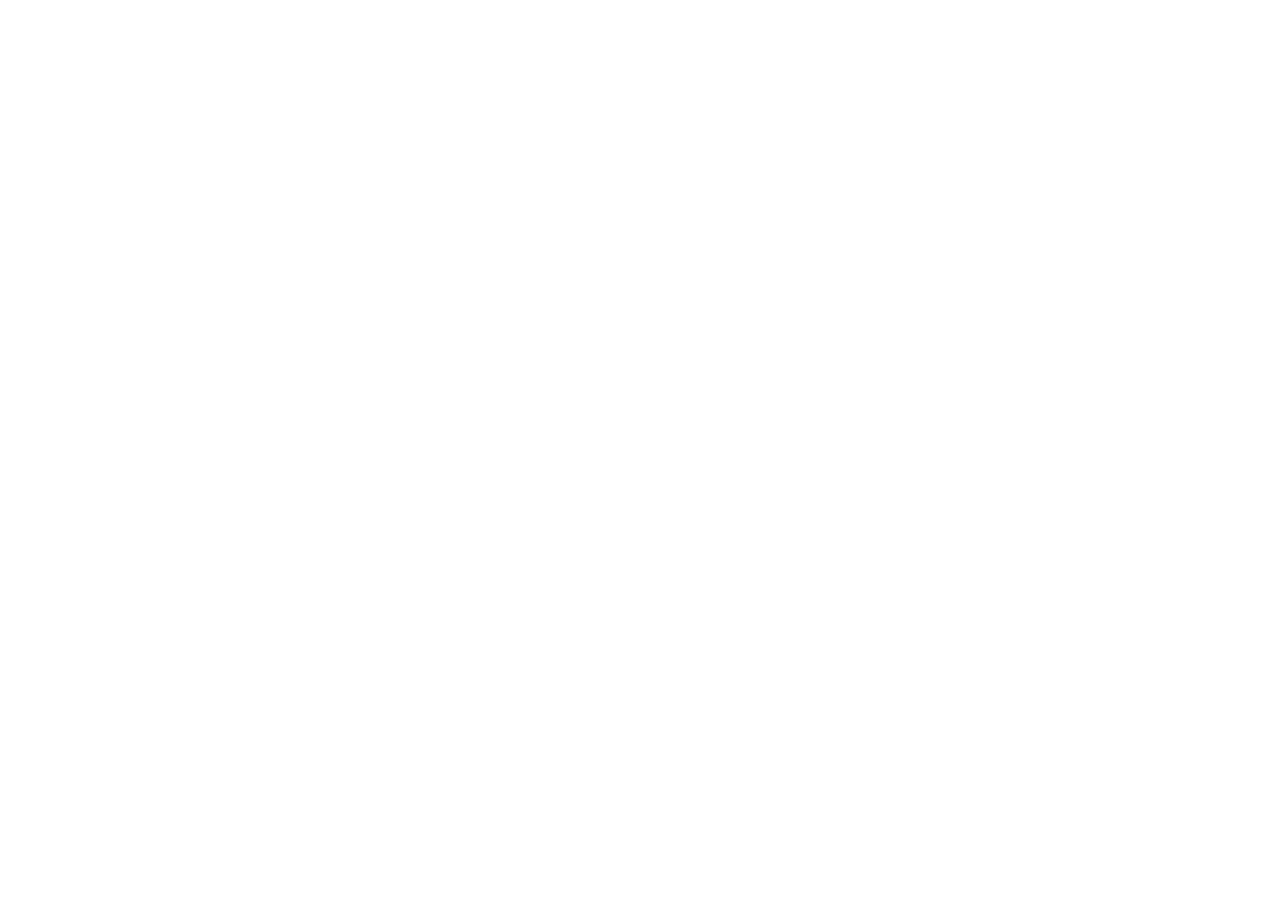
==== src/index.html @ 7a641a92 "Initial commit" ====
<!DOCTYPE html>
<html lang="en">
  <head>
    <meta charset="UTF-8" />
    <link rel="icon" type="image/svg+xml" href="/favicon.svg" />
    <meta name="viewport" content="width=device-width, initial-scale=1.0" />
    <title>Vanilla App Template</title>
    <link rel="stylesheet" href="./css/styles.css" />
  </head>
  <body>
    <load src="./partials/header.html" icon-path="img/sprite.svg#logo" />

    <main>
      <!-- Loads the specified .html file -->
      <load src="./partials/vite-promo.html" />
      <load src="./partials/badges.html" />
    </main>

    <load src="./partials/footer.html" />

    <script type="module" src="./main.js"></script>
  </body>
</html>
---- src/css/styles.css ----
/**
  |============================
  | include css partials with
  | default @import url()
  |============================
*/
/* Common styles */
@import url('./reset.css');
@import url('./base.css');
@import url('./container.css');
@import url('./animations.css');

/* Sections style */
@import url('./header.css');
@import url('./vite-promo.css');
@import url('./badges.css');
@import url('./back-link.css');
@import url('./footer.css');
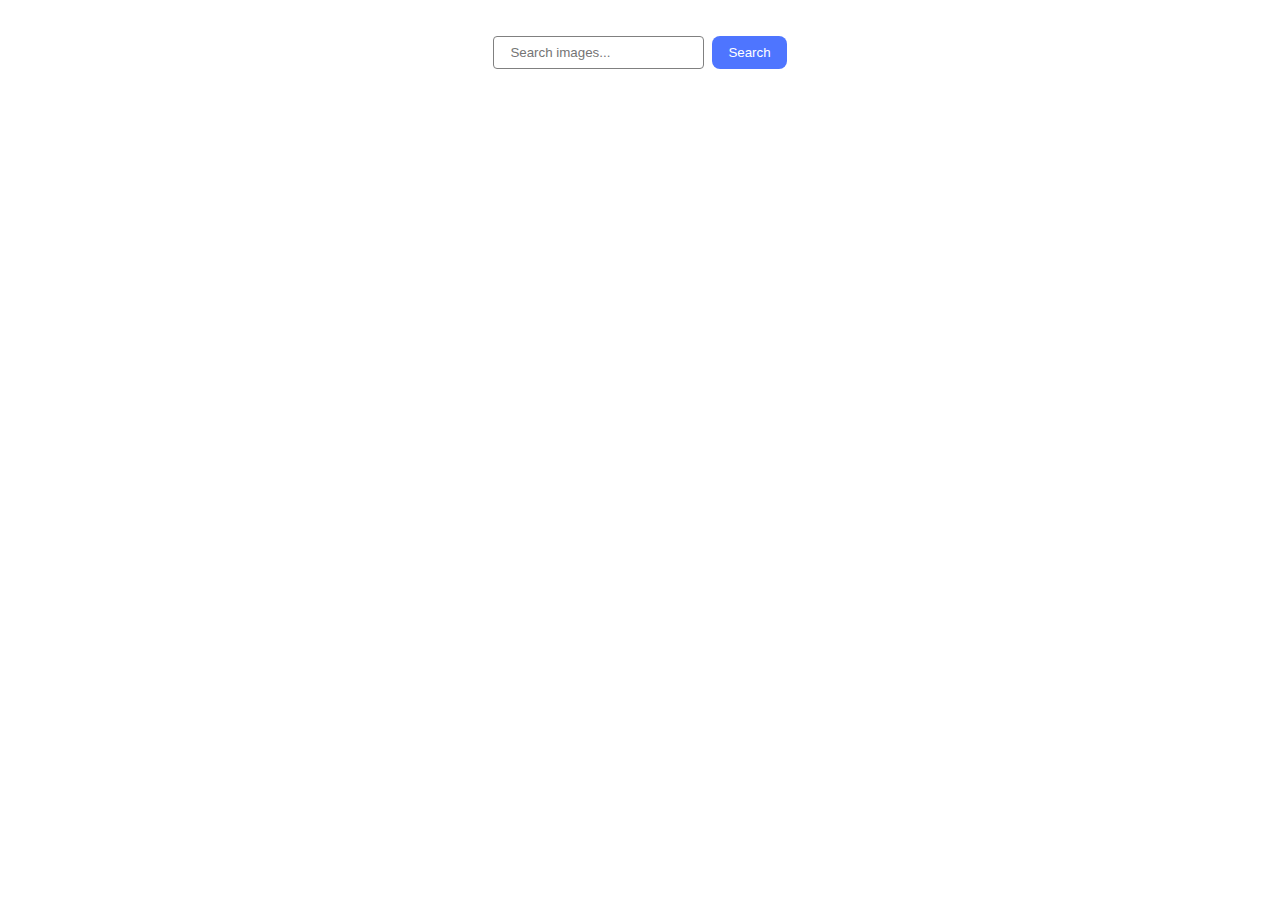
==== commit 46505636: "finish" ====
--- a/src/index.html
+++ b/src/index.html
@@ -4,20 +4,20 @@
     <meta charset="UTF-8" />
     <link rel="icon" type="image/svg+xml" href="/favicon.svg" />
     <meta name="viewport" content="width=device-width, initial-scale=1.0" />
-    <title>Vanilla App Template</title>
+    <title>HW12</title>
     <link rel="stylesheet" href="./css/styles.css" />
   </head>
   <body>
-    <load src="./partials/header.html" icon-path="img/sprite.svg#logo" />
-
     <main>
-      <!-- Loads the specified .html file -->
-      <load src="./partials/vite-promo.html" />
-      <load src="./partials/badges.html" />
-    </main>
-
-    <load src="./partials/footer.html" />
-
+      <form action="">
+        <input type="text" placeholder="Search images..." />
+        <button type="submit">search</button>
+      </form>
+      <div class="gallery">
+        <ul class="gallery-list"></ul>
+        <button type="button" class="show-more is-hidden">Load more</button>
+        <span class="loader is-hidden"></span>
+      </main>
     <script type="module" src="./main.js"></script>
   </body>
 </html>
--- a/src/css/styles.css
+++ b/src/css/styles.css
@@ -6,13 +6,101 @@
 */
 /* Common styles */
 @import url('./reset.css');
-@import url('./base.css');
-@import url('./container.css');
-@import url('./animations.css');
+@import url('./loader.css');
 
-/* Sections style */
-@import url('./header.css');
-@import url('./vite-promo.css');
-@import url('./badges.css');
-@import url('./back-link.css');
-@import url('./footer.css');
+body {
+  margin: 36px 0;
+}
+
+form {
+  margin: 0 auto;
+  display: flex;
+  justify-content: center;
+  gap: 8px;
+  margin-bottom: 32px;
+}
+
+button {
+  border-radius: 8px;
+  text-transform: capitalize;
+  border: none;
+  padding: 8px 16px;
+  background-color: #4E75FF;
+  color: #FFFFFF;
+}
+
+.show-more {
+  margin-top: 32px;
+}
+
+button:hover {
+  background-color: #6C8CFF;
+}
+
+input {
+  border-radius: 4px;
+  padding: 8px 16px;
+  border: 1px solid #808080;
+  outline: none;
+}
+
+input:hover {
+  border-color: black;
+}
+
+input:focus {
+  border-color: #4E75FF;
+}
+
+/* Gallery */
+.gallery {
+  margin: 0 auto;
+  text-align: center;
+}
+
+.gallery-list {
+  display: flex;
+  flex-wrap: wrap;
+  justify-content: center;
+  gap: 24px;
+  max-width: 1128px;
+  margin: 0 auto;
+
+}
+
+.gallery-object {
+  max-height: 200px;
+  position: relative;
+  border: 1px solid #808080;
+  flex-basis: calc((100% - 27px * 2) / 3);
+}
+
+.gallery-stats {
+  position: absolute;
+  bottom: 0px;
+  background-color: #FFFFFF;
+  display: flex;
+  justify-content: space-around;
+  text-align: center;
+  height: 48px;
+  width: 100%;
+}
+
+.gallery-stats li {
+  display: flex;
+  flex-direction: column;
+  justify-content: space-around;
+  align-items: center;
+  font-weight: 600;
+
+}
+
+.gallery-stats li span {
+  font-weight: 400;
+}
+
+.gallery-image {
+  object-fit: cover;
+  width: 100%;
+  height: 100%;
+}